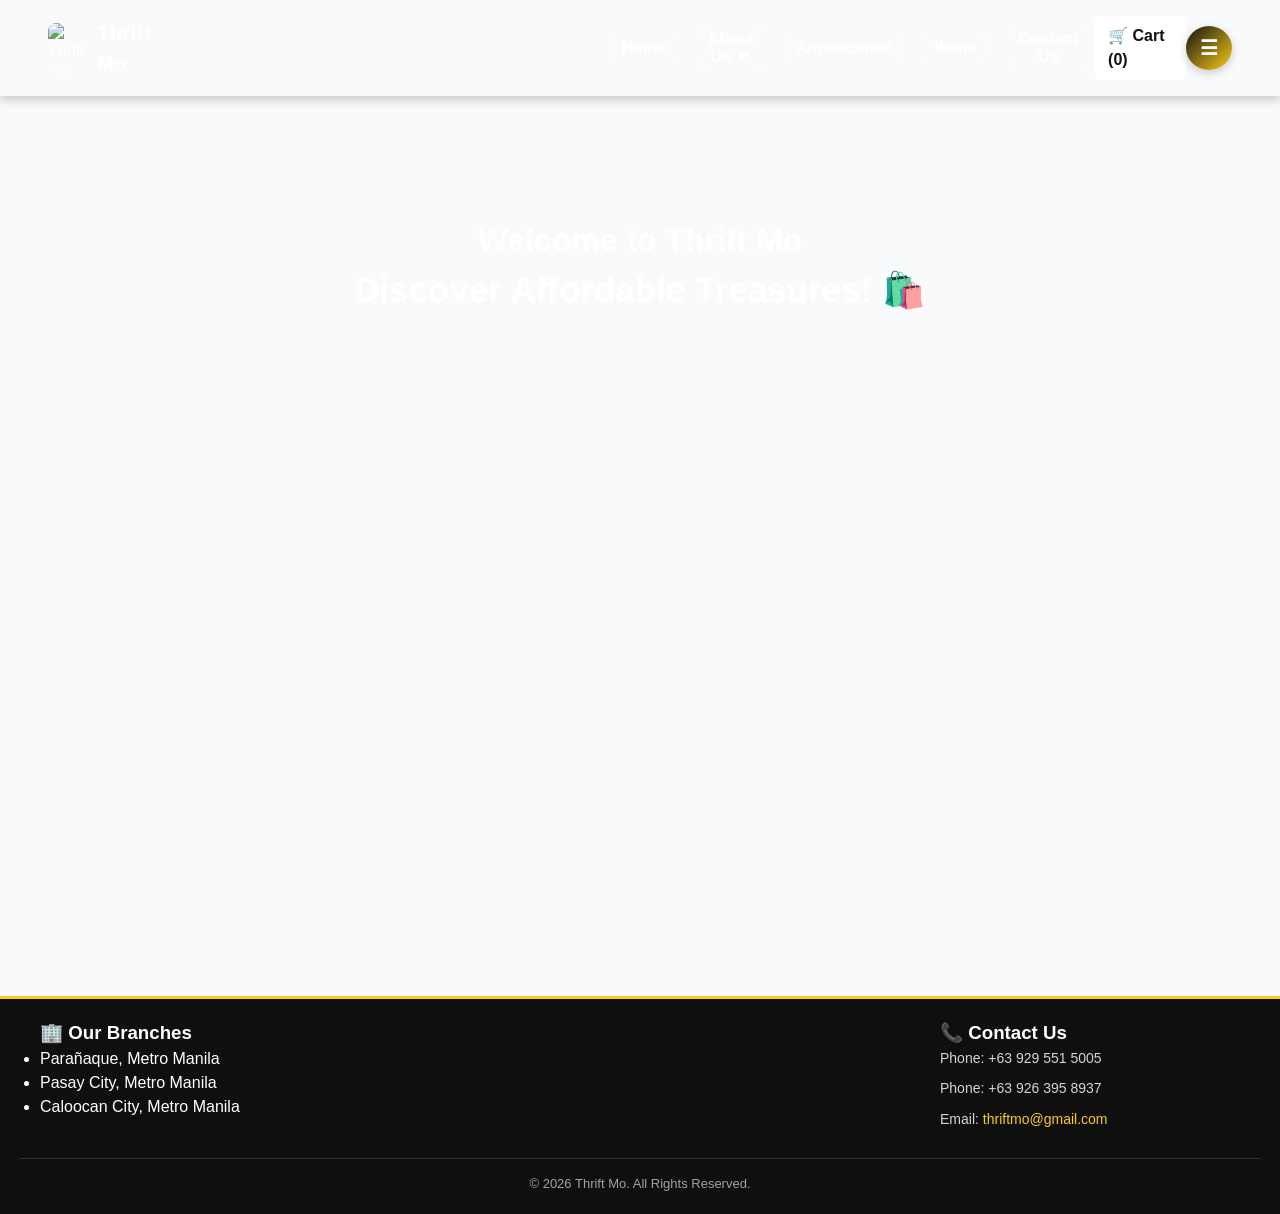
==== index.html @ d9469478 "Add files via upload" ====
<!DOCTYPE html>
<html lang="en">
<head>
  <meta charset="UTF-8">
  <title>Thrift Mo</title>
  <link rel="stylesheet" href="style.css">
</head>
<body>

  <!-- ===== NAVIGATION ===== -->
  <nav>
    <div style="display: flex; align-items: center; gap: 10px;">
      <img src="img/73cb0c5d-7249-438e-81f1-b9e244933018.png" alt="Thrift Mo Logo" style="width: 50px; height: 50px;">
      <strong>Thrift Mo</strong>
    </div>
    
    <div class="nav-buttons">
      <button class="btn" onclick="window.location.href='index.html'">Home</button>
      <div class="dropdown">
        <button class="btn">About Us ▼</button>
        <div class="dropdown-content">
          <button onclick="window.location.href='history.html'">Our History</button>   
          <button onclick="window.location.href='mission.html'">Our Mission & Vision</button>
        </div>
      </div>
      <button class="btn" onclick="window.location.href='news.html'">Annoncemet</button>
      <button class="btn" onclick="window.location.href='items.html'">Items</button>
      <button class="btn" onclick="window.location.href='contact.html'">Contact Us</button>
    </div>

    <div class="cart-nav" onclick="toggleCart()">
      🛒 Cart (<span id="cartCount">0</span>)
      </div>
      
      <div class="profile-wrapper" id="profileWrapper">
        <button id="profileBtn" class="profile-btn">☰</button>
        <ul id="profileMenu" class="profile-menu">
          <li><a href="profile.html" class="profile-item">👤 My Profile</a></li>
          <li><a href="login.html" class="profile-item">➜ Logout</a></li>
        </ul>
      </div>
  </nav>

  <!-- ===== HOME SECTION ===== -->
  <div id="home" class="page bgimg" style="display:block;">
    <div class="hero-content" style="text-align:center; color:white; padding:120px 20px;">
      <h1>Welcome to Thrift Mo</h1>
      <p style="font-size:35px; font-weight:bold;">Discover Affordable Treasures! 🛍️</p>
    </div>
  </div>

<!-- ===== CART ===== -->
<div id="cart" style="display:none;">
  <h3>🛒 Your Cart</h3>
  <ul id="cart-list"></ul>
  <p><strong>Total: ₱<span id="cart-total">0</span></strong></p>
  <button onclick="openCheckout()">Checkout</button></div>
  
  <!-- ===== CHECKOUT MODAL ===== -->
  <div id="checkoutModal" class="checkout-modal">

    <div class="checkout-box">
    
    <span class="close-btn" onclick="closeCheckout()">✖</span>
    
    <h2>Checkout</h2>
    
    <label>Full Name</label>
    <input type="text" id="custName" placeholder="Enter your name">
    
    <label>Phone Number</label>
    <input type="text" id="custPhone" placeholder="09XXXXXXXXX">
    
    <label>Address</label>
    <textarea id="custAddress" placeholder="Delivery address"></textarea>
    
    <label>Payment Method</label>
    <select id="paymentMethod">
    <option value="">Select Payment</option>
    <option value="COD">Cash on Delivery</option>
    <option value="GCash">GCash</option>
    <option value="Maya">Maya</option>
    <option value="Bank">Bank Transfer</option>
    </select>
    
    <button class="order-btn" onclick="placeOrder()">Place Order</button>
    
    </div>
    </div>

  <!-- ===== FOOTER ===== -->
<footer class="footer">
  <div class="footer-container">

    <!-- Branches -->
    <div class="footer-section">
      <h3>🏢 Our Branches</h3>
      <ul>
        <li>Parañaque, Metro Manila</li>
        <li>Pasay City, Metro Manila</li>
        <li>Caloocan City, Metro Manila</li>
      </ul>
    </div>

    <!-- Contact -->
    <div class="footer-section">
      <h3>📞 Contact Us</h3>
      <p>Phone: +63 929 551 5005</p>
      <p>Phone: +63 926 395 8937</p>
      <p>
        Email:
        <a href="mailto:thriftmo@gmail.com">thriftmo@gmail.com</a>
      </p>
    </div>

  </div>

  <!-- Bottom Section -->
  <div class="footer-bottom">
    <p>© 2026 Thrift Mo. All Rights Reserved.</p>
  </div>
</footer>
  <script src="script.js"></script>
</body>
</html>
---- style.css ----
/* =====================================
   GLOBAL STYLES
===================================== */
* {
  box-sizing: border-box;
  margin: 0;
  padding: 0;
}

body {
  font-family: "Segoe UI", Arial, sans-serif;
  background-color: #f8fafc;
  color: #333;
  line-height: 1.5;
  display: flex;
  flex-direction: column;
  min-height: 100vh;
}

/* Containers */
.container {
  padding: 1rem;
}

.page, main, .content-wrapper {
  flex: 1;
  min-height: 100vh;
}

/* =====================================
   NAVIGATION BAR
===================================== */
nav {
  background: linear-gradient(135deg, #111);
  color: white;
  padding: 1rem 3rem;
  display: flex;
  justify-content: space-between;
  align-items: center;
  box-shadow: 0 4px 10px rgba(0,0,0,0.2);
  position: sticky;
  top: 0;
  z-index: 1000;
}

nav img {
  border-radius: 8px;
}

nav strong {
  font-size: 20px;
  letter-spacing: 0.5px;
  color: white;
}

.nav-buttons {
  display: flex;
  align-items: center;
  gap: 10px;
  margin-left: 37%;
}

/* Navigation Buttons */
nav button {
  padding: 8px 16px;
  border: none;
  border-radius: 8px;
  cursor: pointer;
  font-size: 16px;
  font-weight: bold;
  transition: all 0.3s ease;
}

nav .btn {
  background: rgba(255, 255, 255, 0.15);
  color: #fff;
  backdrop-filter: blur(6px);
}

nav .btn:hover {
  color: black;
  background-color: white;
  transform: translateY(-2px);
}

/* Dropdown */
.dropdown {
  position: relative;
  display: inline-block;
}

.dropdown-content {
  display: none;
  position: absolute;
  background: #f9f9f9;
  min-width: 160px;
  border-radius: 6px;
  box-shadow: 0px 4px 10px rgba(0,0,0,0.1);
  z-index: 1;
}

.dropdown-content button {
  width: 100%;
  background: none;
  border: none;
  color: #333;
  text-align: left;
  padding: 10px 15px;
  font-size: 14px;
  cursor: pointer;
  transition: background 0.2s;
}

.dropdown-content button:hover {
  background: #facc15;
  color: black;
}

.dropdown:hover .dropdown-content {
  display: block;
}

.product-modal{
  display:none;
  position:fixed;
  top:0;
  left:0;
  width:100%;
  height:100%;
  background:rgba(0,0,0,0.7);
  justify-content:center;
  align-items:center;
  z-index:1000;
  }
  
  .product-box{
  background:white;
  padding:20px;
  border-radius:10px;
  width:350px;
  text-align:center;
  position:relative;
  }
  
  .main-img{
  width:100%;
  border-radius:10px;
  margin-bottom:10px;
  }
  
  .thumbs{
  display:flex;
  gap:10px;
  justify-content:center;
  margin-bottom:10px;
  }
  
  .thumbs img{
  width:60px;
  cursor:pointer;
  border-radius:5px;
  }
  
  .close-btn{
  position:absolute;
  top:10px;
  right:15px;
  font-size:20px;
  cursor:pointer;
  }

/* =====================================
   PROFILE DROPDOWN
===================================== */
.profile-wrapper {
  position: relative;
  display: inline-block;
}

.profile-btn {
  background: linear-gradient(135deg, #111, #facc15);
  color: white;
  font-size: 20px;
  padding: 10px 14px;
  border: none;
  border-radius: 50%;
  cursor: pointer;
  transition: all 0.3s ease;
  box-shadow: 0 3px 10px rgba(0,0,0,0.2);
}

.profile-btn:hover {
  transform: scale(1.1);
  background: linear-gradient(135deg, #facc15, #111);
}

.profile-menu {
  position: absolute;
  top: 55px;
  right: 0;
  background: white;
  border-radius: 10px;
  list-style: none;
  padding: 8px 0;
  margin: 0;
  width: 170px;
  box-shadow: 0 6px 20px rgba(0,0,0,0.15);
  display: none;
  opacity: 0;
  transform: translateY(-10px);
  transition: all 0.25s ease;
  z-index: 999;
}

.profile-menu.show {
  display: block;
  opacity: 1;
  transform: translateY(0);
}

.profile-item {
  display: block;
  padding: 10px 15px;
  text-decoration: none;
  color: #333;
  font-weight: 500;
  transition: background 0.3s, color 0.3s;
}

.profile-item:hover {
  background: #facc15;
  color: black;
}

.bgimg {
  background: url("img/tg.png") center/cover no-repeat;
  min-height: 100vh;
  position: relative;
  color: #e5dcc159;
}
/* =====================================
   CART NAVIGATION
===================================== */
.cart-nav {
  position: relative;
  background: white;
  color: #111;
  padding: 8px 14px;
  border-radius: 8px;
  cursor: pointer;
  font-weight: 600;
  transition: 0.3s;
}

.cart-nav:hover {
  background: #facc15;
  color: black;
}

.cart-count {
  position: absolute;
  top: -6px;
  right: -8px;
  background: red;
  color: white;
  font-size: 12px;
  padding: 2px 6px;
  border-radius: 50%;
}

.popup{
  position:fixed;
  top:20px;
  left:50%;
  transform:translateX(-50%);
  background:#4CAF50;
  color:white;
  padding:15px 25px;
  border-radius:8px;
  font-weight:bold;
  display:none;
  z-index:2000;
  box-shadow:0 5px 15px rgba(0,0,0,0.2);
  animation:slideDown 0.4s ease;
  }
  
  .popup-content{
  text-align:center;
  }
  
  @keyframes slideDown{
  from{
  opacity:0;
  transform:translate(-50%,-20px);
  }
  to{
  opacity:1;
  transform:translate(-50%,0);
  }
  }

/* =====================================
   MENU ITEMS (PRODUCT CARDS)
===================================== */
.menu {
  display: none;
  max-width: 900px;
  margin: 30px auto;
  padding: 20px;
  border-radius: 12px;
  background: #fff;
  box-shadow: 0 4px 12px rgba(0,0,0,0.1);
}

.menu h2 {
  text-align: center;
  background-color: #facc15;
  padding: 10px;
  border-radius: 8px;
  margin-bottom: 20px;
}

.menu-grid {
  display: grid;
  grid-template-columns: repeat(auto-fill, minmax(140px, 1fr));
  grid-auto-rows: 1fr;
  gap: 15px;
  max-height: 550px;
  overflow-y: auto;
  padding: 10px;
}

.menu-item {
  background: white;
  border-radius: 12px;
  padding: 10px;
  text-align: center;
  border: 1px solid #eee;
  transition: 0.3s;
  box-shadow: 0 3px 8px rgba(0,0,0,0.08);
}

.menu-item:hover {
  transform: translateY(-5px);
  box-shadow: 0 6px 15px rgba(0,0,0,0.15);
}

.menu-item img {
  width: 80%;
  height: 100px;
  object-fit: cover;
  border-radius: 10px;
  margin-bottom: 8px;
}

.menu-item h5 {
  margin: 5px 0;
  font-size: 14px;
  font-weight: 600;
  color: #333;
}

.menu-item p {
  margin: 3px 0;
  color: #555;
  font-size: 13px;
}

.menu-item button {
  background: #111;
  color: white;
  border: none;
  padding: 8px 14px;
  border-radius: 6px;
  cursor: pointer;
  transition: 0.3s;
}

.menu-item button:hover {
  background: #facc15;
  color: black;
}

/* Tabs */
.menu-tabs {
  display: flex;
  justify-content: center;
  margin-top: 20px;
  gap: 40px;
}

.tablink {
  background-color: #111;
  color: white;
  border: none;
  padding: 12px 24px;
  border-radius: 8px;
  cursor: pointer;
  font-size: 16px;
  transition: 0.3s;
}

.tablink:hover {
  background-color: #facc15;
  color: black;
}

.tablink.active {
  background-color: #facc15;
  color: black;
}

/* =====================================
   CART SECTION (FLOATING & STYLISH)
===================================== */
#cart {
  position: fixed;
  top: 90px;
  right: 20px;
  width: 320px;
  max-height: 450px;
  overflow-y: auto;
  background: #111; /* dark cart background */
  color: #fff;
  border-radius: 12px;
  padding: 20px;
  box-shadow: 0 8px 25px rgba(0,0,0,0.4);
  display: none;
  z-index: 2000;
  font-family: "Segoe UI", Arial, sans-serif;
}

#cart h3 {
  font-size: 22px;
  text-align: center;
  margin-bottom: 15px;
  border-bottom: 1px solid #facc15;
  padding-bottom: 5px;
}

#cart ul {
  list-style: none;
  padding: 0;
  margin: 0;
}

#cart ul li {
  display: flex;
  align-items: center;
  justify-content: space-between;
  background: #222;
  margin-bottom: 10px;
  padding: 8px 10px;
  border-radius: 8px;
  font-size: 14px;
  transition: 0.3s;
}

#cart ul li:hover {
  background: #333;
}

#cart ul li .remove-btn {
  cursor: pointer;
  color: red;
  font-weight: bold;
  transition: 0.2s;
}

#cart ul li .remove-btn:hover {
  color: red;
}

/* Cart Total */
#cart p.cart-total {
  font-size: 16px;
  text-align: right;
  margin-top: 10px;
  margin-bottom: 15px;
  color: #facc15;
  font-weight: bold;
}

/* Checkout Button */
#confirm-btn {
  width: 100%;
  background: #facc15;
  color: #111;
  border: none;
  border-radius: 8px;
  padding: 12px;
  font-weight: bold;
  cursor: pointer;
  font-size: 16px;
  transition: 0.3s;
}

#confirm-btn:hover {
  background: #fff;
  color: #111;
  transform: translateY(-2px);
  box-shadow: 0 4px 10px rgba(0,0,0,0.2);
}

/* =====================================
   CHECKOUT MODAL WITH CLOSE BUTTON
===================================== */
.checkout-modal {
  display: none;
  position: fixed;
  top: 0;
  left: 0;
  width: 100%;
  height: 100%;
  background: rgba(0,0,0,0.8);
  justify-content: center;
  align-items: center;
  z-index: 3000;
}

.checkout-box {
  background: #fff;
  padding: 25px;
  border-radius: 12px;
  width: 380px;
  display: flex;
  flex-direction: column;
  gap: 12px;
  box-shadow: 0 8px 25px rgba(0,0,0,0.3);
  position: relative; /* important for close button positioning */
}

.checkout-box h2 {
  color: #111;
  margin-bottom: 15px;
  text-align: center;
}

.checkout-box label {
  font-weight: 600;
  margin-bottom: 5px;
  color: #333;
}

.checkout-box input,
.checkout-box textarea,
.checkout-box select {
  padding: 10px;
  border: 1px solid #ccc;
  border-radius: 6px;
  font-size: 14px;
}

.checkout-box button {
  background: #111;
  color: #facc15;
  padding: 12px;
  border-radius: 8px;
  border: none;
  cursor: pointer;
  font-weight: bold;
  font-size: 16px;
  transition: 0.3s;
}

.checkout-box button:hover {
  background: #facc15;
  color: #111;
  transform: translateY(-2px);
  box-shadow: 0 4px 10px rgba(0,0,0,0.2);
}

/* ===============================
   CLOSE BUTTON FOR CHECKOUT MODAL
=============================== */
.checkout-box .close-btn {
  position: absolute;
  top: 12px;
  right: 15px;
  font-size: 22px;
  font-weight: bold;
  color: #111;
  cursor: pointer;
  transition: color 0.3s ease;
}

.checkout-box .close-btn:hover {
  color: #facc15;
}

/* =====================================
   REMOVE BUTTON
===================================== */
.remove-btn {
  cursor: pointer;
  color: red;
  font-weight: bold;
  font-size: 14px;
}

.remove-btn:hover {
  color: #facc15;
}

.cart-img {
  width: 80px;        /* adjust kung gusto mo mas maliit o mas malaki */
  height: 80px;
  object-fit: cover;  /* para hindi ma-distort yung image */
  border-radius: 5px; /* optional lang para nice ang edges */
  margin-right: 10px; /* space between image at info */
}

/* ===== FOOTER DESIGN ===== */

footer {
  background: #0f0f0f;
  color: #ffffff;
  padding: 20px 20px;
  margin-top: auto;
  border-top: 3px solid #facc15;
}

.footer-container {
  max-width: 1200px;
  margin: auto;
  display: flex;
  justify-content: space-between;
  align-items: flex-start;
  flex-wrap: wrap;
  gap: 50%;
}

.footer-section {
  flex: 1;
  min-width: 250px;
}

.footer-section h2 {
  font-size: 22px;
  margin-bottom: 15px;
  color: #facc15;
  letter-spacing: 1px;
}

.footer-section p {
  font-size: 14px;
  color: #d1d5db;
  margin-bottom: 8px;
  line-height: 1.6;
}

.footer-section a {
  font-size: 14px;
  color: #facc15;
  text-decoration: none;
  transition: 0.3s ease;
}

.footer-section a:hover {
  color: #ffffff;
  text-decoration: underline;
}

.footer-bottom {
  text-align: center;
  margin-top: 20px;
  padding-top: 15px;
  border-top: 1px solid #333;
  font-size: 13px;
  color: #9ca3af;
}

/* Responsive Design */
@media (max-width: 768px) {
  .footer-container {
    flex-direction: column;
    text-align: center;
    align-items: center;
  }
}

/* =====================================
   MEDIA QUERIES
===================================== */
@media (max-width: 600px) {
  .footer-container {
    flex-direction: column;
    align-items: center;
    text-align: center;
  }

  .nav-buttons {
    flex-direction: column;
    margin-left: 0;
    gap: 10px;
  }

  .menu-grid {
    grid-template-columns: repeat(auto-fill, minmax(120px, 1fr));
  }
}
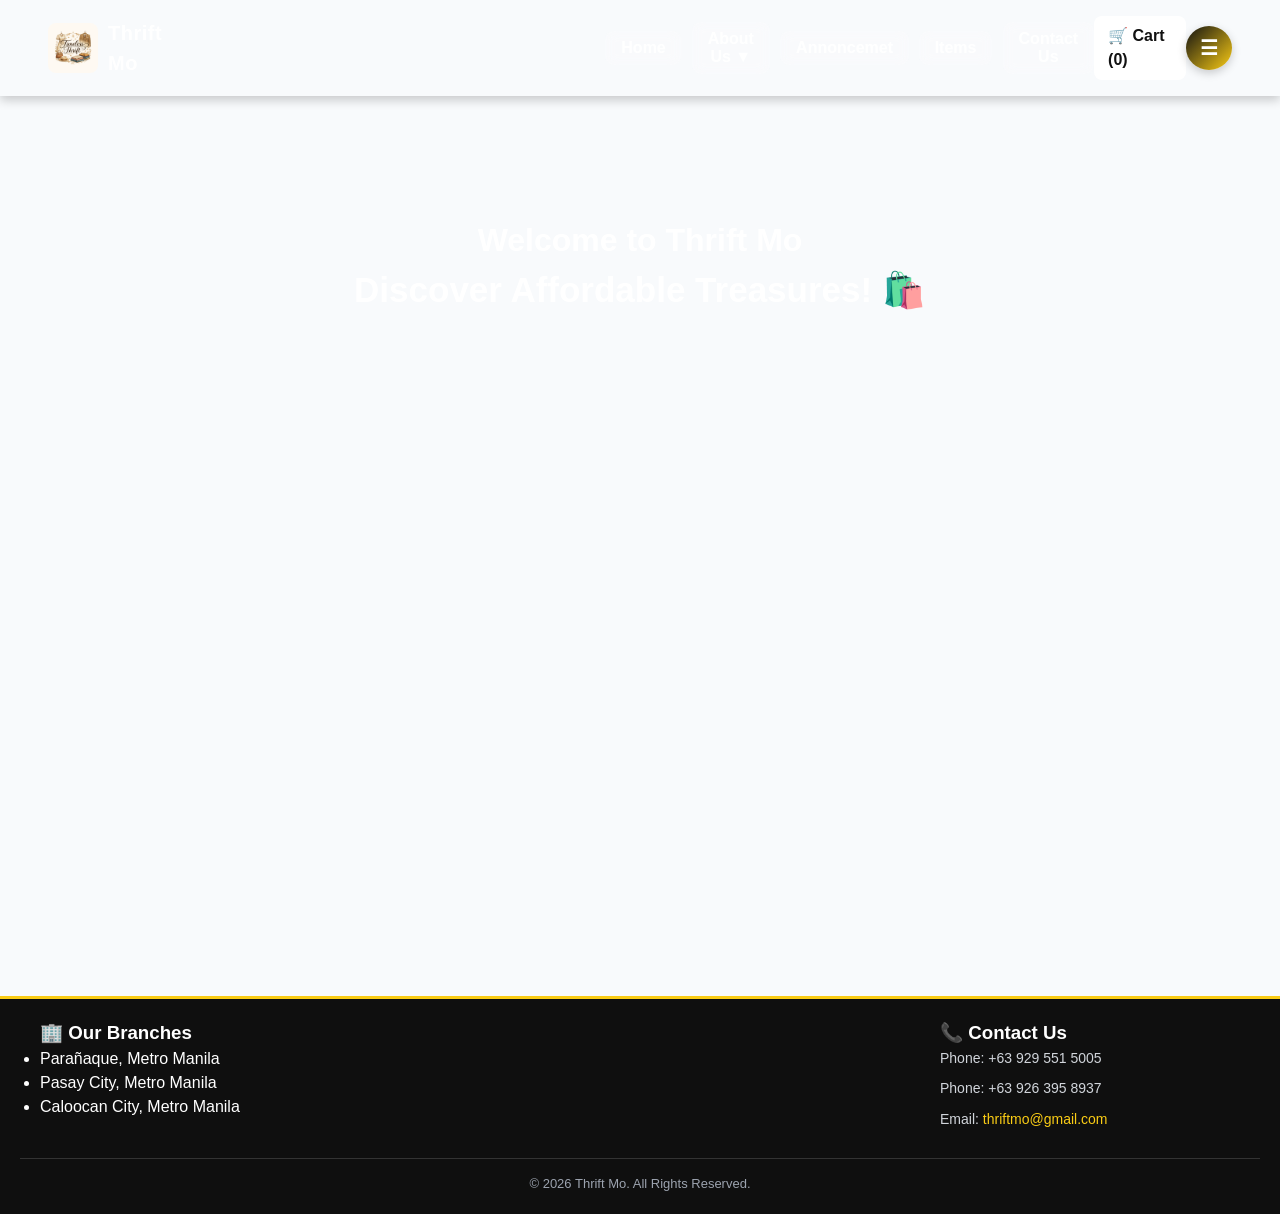
==== commit ffde1604: "Update index.html" ====
--- a/index.html
+++ b/index.html
@@ -10,7 +10,7 @@
   <!-- ===== NAVIGATION ===== -->
   <nav>
     <div style="display: flex; align-items: center; gap: 10px;">
-      <img src="img/73cb0c5d-7249-438e-81f1-b9e244933018.png" alt="Thrift Mo Logo" style="width: 50px; height: 50px;">
+      <img src="73cb0c5d-7249-438e-81f1-b9e244933018.png" alt="Thrift Mo Logo" style="width: 50px; height: 50px;">
       <strong>Thrift Mo</strong>
     </div>
     
@@ -122,4 +122,4 @@
 </footer>
   <script src="script.js"></script>
 </body>
-</html>+</html>
